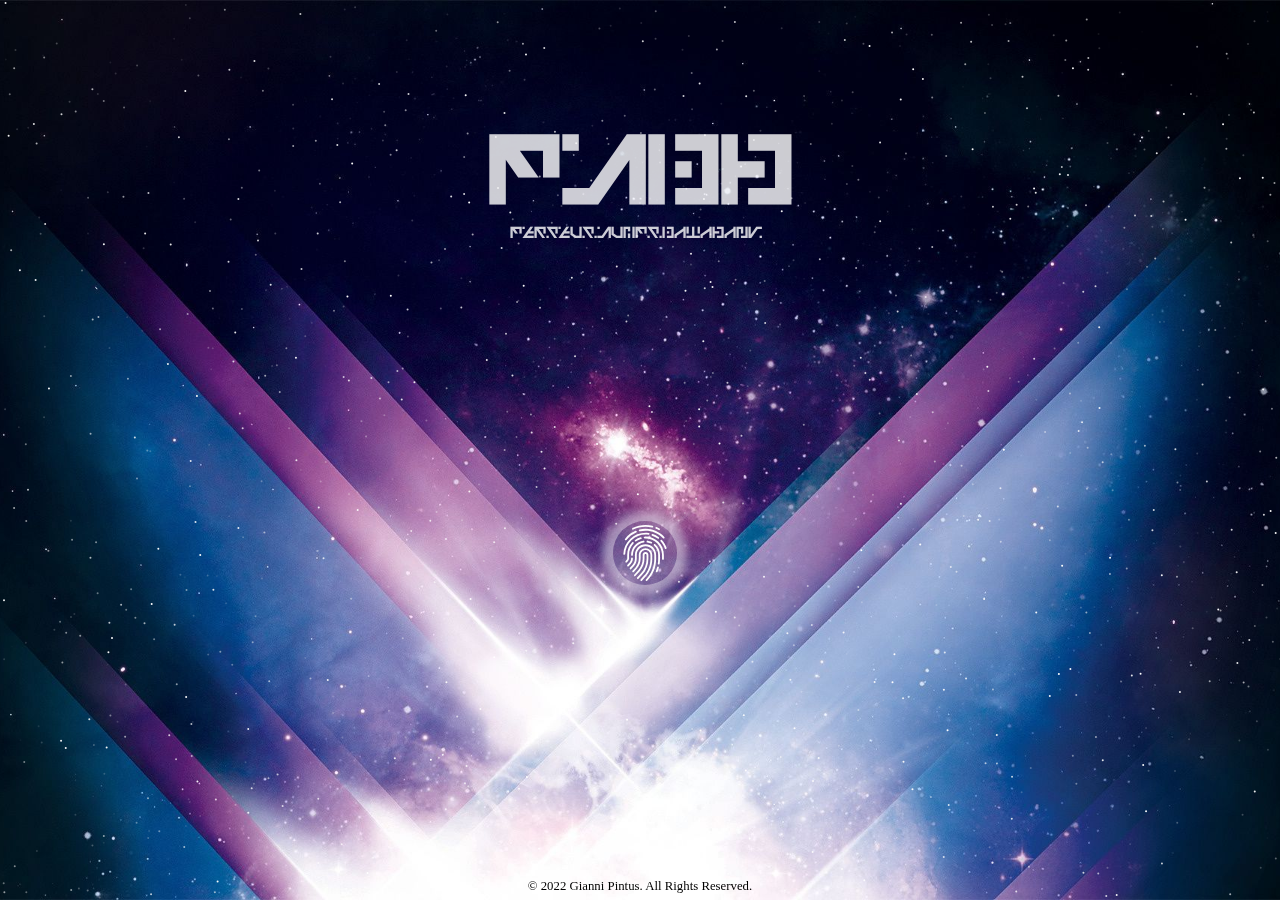
==== index.html @ 7f94e8a1 "fixed loading glitch" ====
<!DOCTYPE html>
<html lang="en-us">
  <head>
    <meta charset="UTF-8">
    <meta name="viewport" content="width=device-width, initial-scale=1">
    <link rel="stylesheet" href="css/index.css">
    <title>PerseusJDB</title>
    <link rel="icon" href="assets/favicon.png" type="image/icon type">
  </head>  
    <body>

      <div class="loading loading-1 is-active"><div class="lds-dual-ring"></div></div>
      
      <div id="particles-js"></div>
      <div id="container">
        <div class="titlebox">
          <h1 id="head" class="headClass">PJDB</h1>
          <h3 id="description">Perseus.Jumps.DataBank</h3>
        </div>
        <div class="copyright">&#169; 2022 Gianni Pintus. All Rights Reserved.</div>
        <div class="btnbox">
          <a href="home.html" id="btn"></a>
        </div>
      </div>

      <script src="assets/particles.js"></script>
      <script src="assets/app.js"></script>
      <script src="js/index.js"></script>
    </body>
</html>
---- css/index.css ----
*{
  margin: 0;
  padding: 0;
}

html,
body{
  height: 100vh;
  background: url('../assets/back.jpg');
  background-size: cover;
  background-position: center;
}

/*load*/

.loading-1{
  display: flex;
  position: fixed;
  background-color: black;
  top: 0;
  bottom: 0;
  left: 0;
  right: 0;
  z-index: 101;
  opacity: 0;
  transition: 0.3s ease-in-out;
  justify-content: center;
  align-items: center;
  pointer-events: none;
}

.loading-1.is-active{
  opacity: 1;
  pointer-events: all;
}

.lds-dual-ring {
  display: inline-block;
  width: 80px;
  height: 80px;
}

.lds-dual-ring:after {
  content: " ";
  display: block;
  width: 64px;
  height: 64px;
  margin: 8px;
  border-radius: 50%;
  border: 6px solid #fff;
  border-color: #fff transparent #fff transparent;
  animation: lds-dual-ring 1.2s linear infinite;
}

@keyframes lds-dual-ring {
  0% {
    transform: rotate(0deg);
  }
  100% {
    transform: rotate(360deg);
  }
}

/*load end*/

canvas{
  position: absolute;
}


#container{
  display: flex;
  height: 100%;
  justify-content: center;
}

.titlebox{
  display: flex;
  flex-direction: column;
  position: absolute;
  align-items: center;
  top: 8em;
  -webkit-user-select: none;
  user-select: none;
}

@font-face {
  font-family: ailerons;
  src: url(../assets/Ailerons-Typeface.woff)format("woff");
}

@font-face {
  font-family: galactico;
  src: url(../assets/Galactico-Basic.woff)format("woff");
}

#head{
  color: rgba(255, 255, 255, 0.8);
  font-size: 6rem;/*8rem*/
  font-family: 'galactico', sans-serif;
  animation: type 1.5s steps(20, end);
  overflow: hidden;
  width: 100%;
  font-display: block;
}

@keyframes type{
  from {width: 0;}
}

#description{
  color: rgba(255, 255, 255, 0.8);
  font-family: 'galactico', sans-serif;
  font-weight: 400;
  font-size: 1rem;
  animation: type 2s steps(20, end);
  overflow: hidden;
  width: 85%; /*65%*/
  font-display: block;
}

.copyright{
  display: flex;
  position: absolute;
  bottom: 0.5em;
  color: black;
  font-size: 0.8rem;
}

.btnbox{
  display: flex;
  position: absolute;
  bottom: 35%;
  height: 4em;
  width: 4em;
  border-radius: 50%;
  box-shadow: 0 0 10px 10px rgba(255, 255, 255, 0.5);
  overflow: hidden;
  margin-left: 0.6em;
  -webkit-tap-highlight-color: transparent;
}

#btn{
  width: 100%;
  border: none;
  background: rgba(255, 255, 255, 0.2) url(../assets/fingerprint.svg);
  background-size: 3.5em;
  background-repeat: no-repeat;
  background-position: center;
  filter: blur(0.4px);
  -webkit-tap-highlight-color: transparent;
}

#btn:hover{
  cursor: pointer;
}
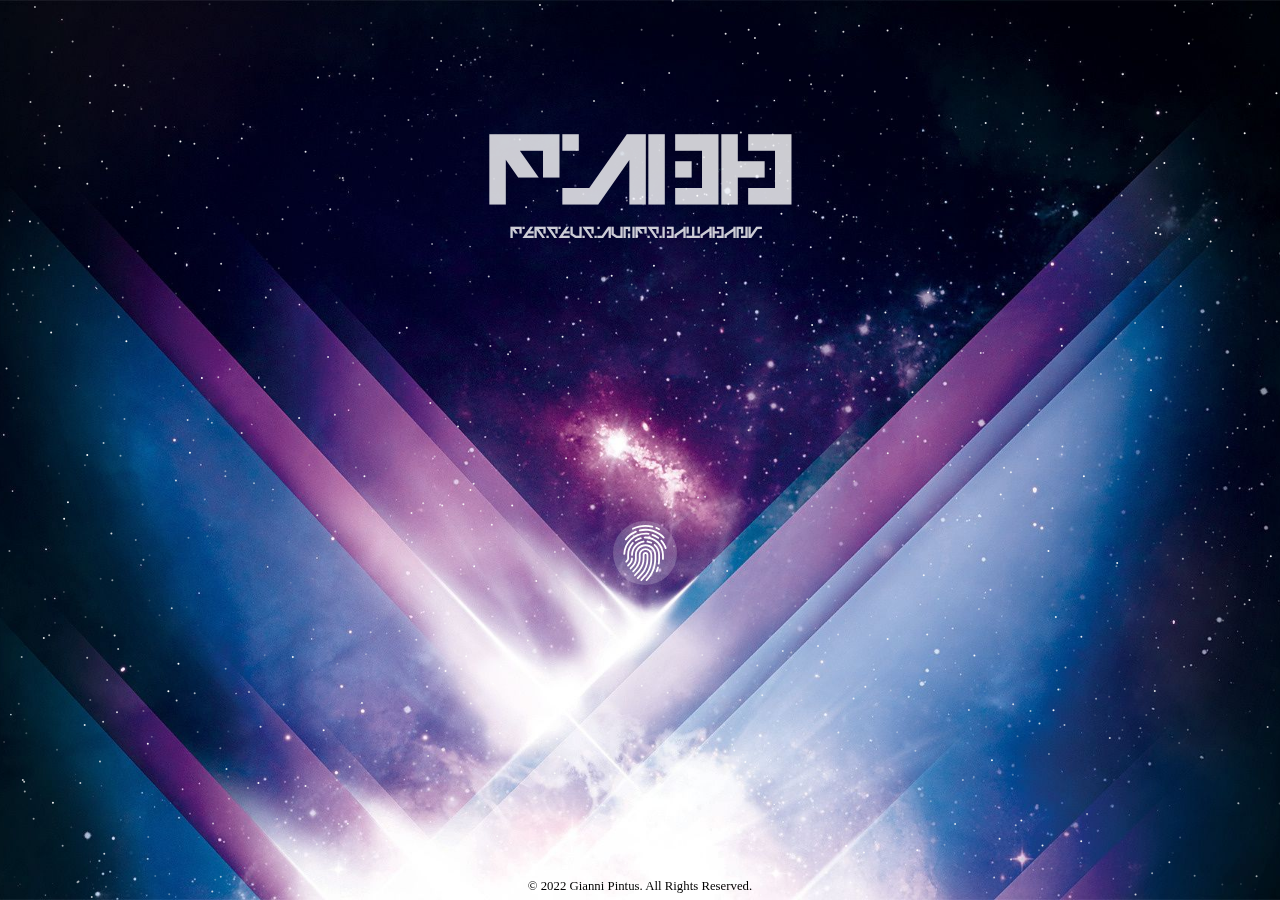
==== commit beafa911: "possible fix for back btn" ====
--- a/index.html
+++ b/index.html
@@ -19,7 +19,7 @@
         </div>
         <div class="copyright">&#169; 2022 Gianni Pintus. All Rights Reserved.</div>
         <div class="btnbox">
-          <a href="home.html" id="btn"></a>
+          <a href="" id="btn"></a>
         </div>
       </div>
 
--- a/css/index.css
+++ b/css/index.css
@@ -134,10 +134,18 @@
   height: 4em;
   width: 4em;
   border-radius: 50%;
-  box-shadow: 0 0 10px 10px rgba(255, 255, 255, 0.5);
+  box-shadow: 0 0 0 0 rgba(255, 255, 255, 0);
   overflow: hidden;
   margin-left: 0.6em;
+  /*adding backdrop-filter: blur(); cause a glitch doesn't happen locally only remote*/
   -webkit-tap-highlight-color: transparent;
+  animation: pulse 3s steps(60,end) infinite;
+}
+
+@keyframes pulse {
+    0%  { box-shadow: 0 0 0 0 transparent; }
+    50% { box-shadow: 0 0 10px 5px rgba(255, 255, 255, 0.8); }
+    100% {box-shadow: 0 0 0 0 transparent;}
 }
 
 #btn{
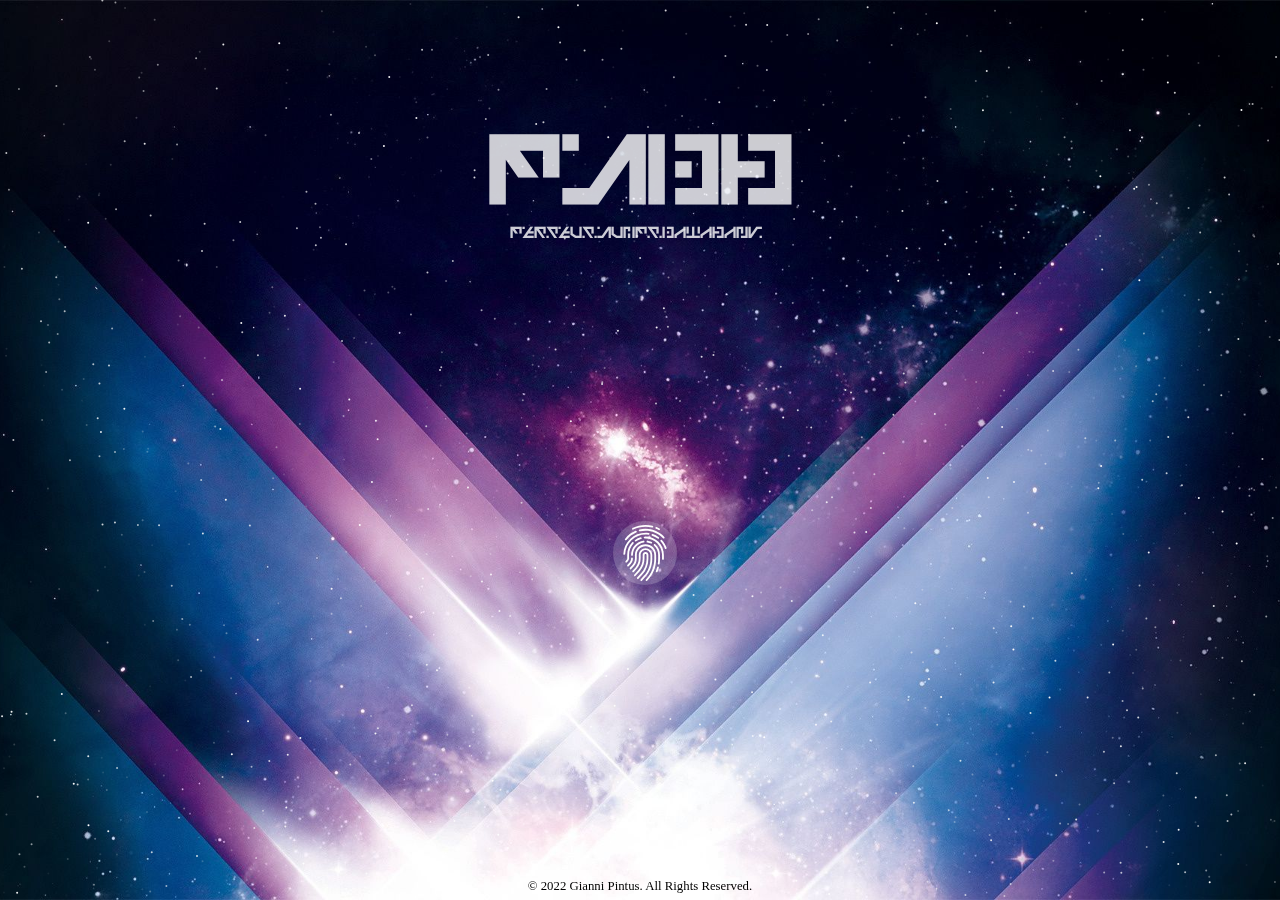
==== commit 548a6b0e: "possible fixes" ====
--- a/index.html
+++ b/index.html
@@ -19,7 +19,7 @@
         </div>
         <div class="copyright">&#169; 2022 Gianni Pintus. All Rights Reserved.</div>
         <div class="btnbox">
-          <a href="" id="btn"></a>
+          <a href=".home.html" id="btn" onclick=""></a>
         </div>
       </div>
 
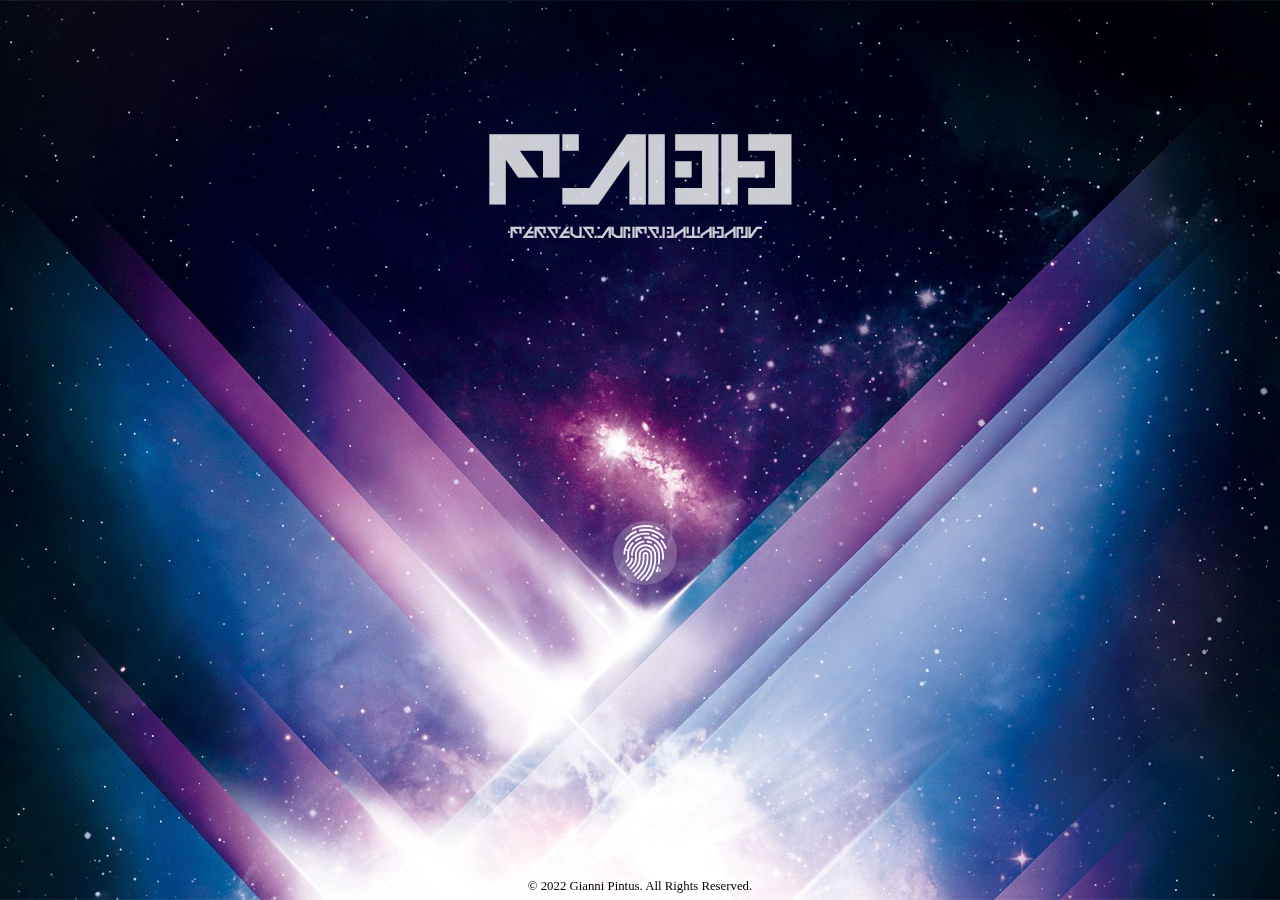
==== commit 81cac385: "possible fix" ====
--- a/index.html
+++ b/index.html
@@ -19,7 +19,7 @@
         </div>
         <div class="copyright">&#169; 2022 Gianni Pintus. All Rights Reserved.</div>
         <div class="btnbox">
-          <a href=".home.html" id="btn" onclick=""></a>
+          <a href="home.html" id="btn"></a>
         </div>
       </div>
 
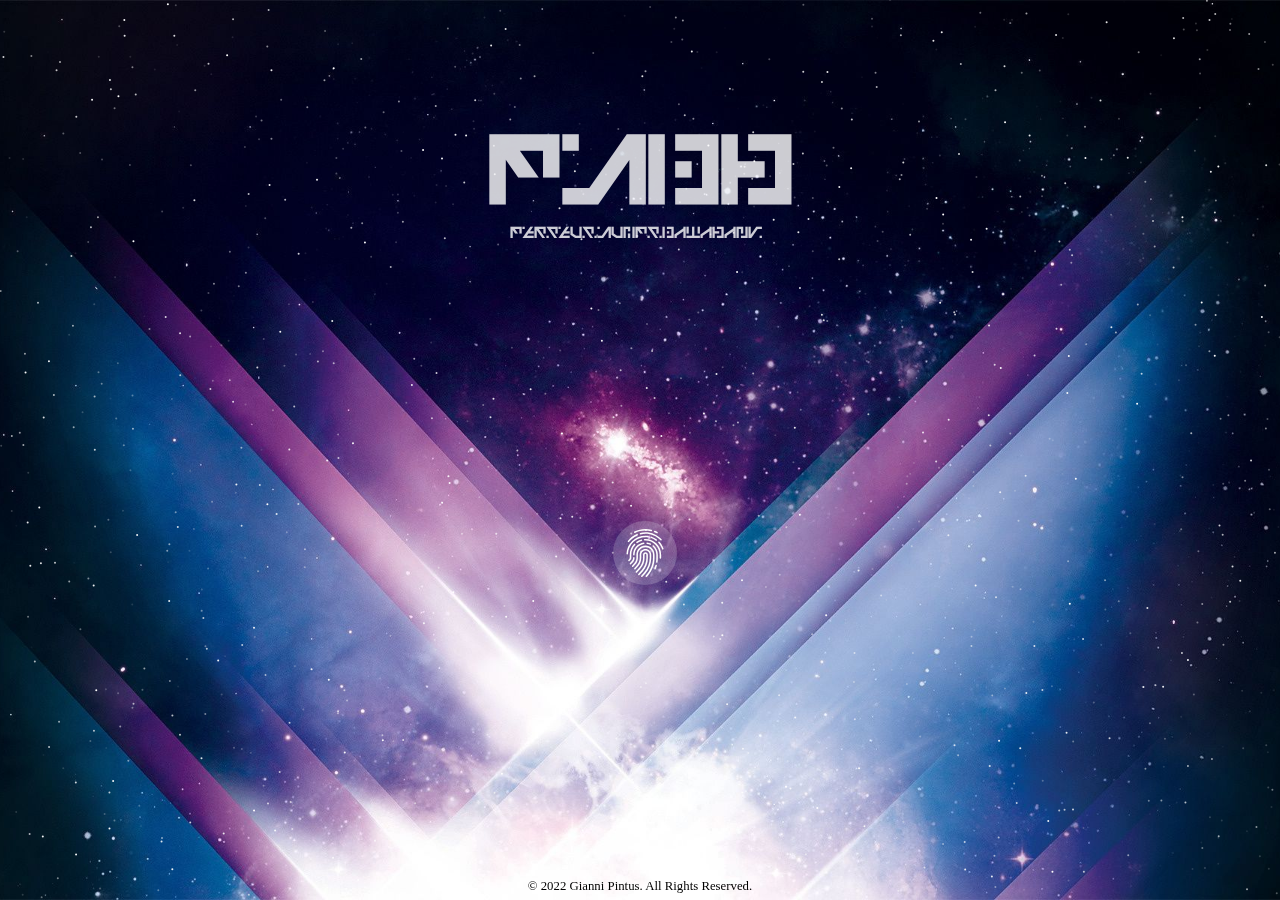
==== commit 9e78c997: "fixd transition and back btn" ====
--- a/index.html
+++ b/index.html
@@ -7,9 +7,10 @@
     <title>PerseusJDB</title>
     <link rel="icon" href="assets/favicon.png" type="image/icon type">
   </head>  
-    <body>
+    <body onload="fadeOut()">
 
-      <div class="loading loading-1 is-active"><div class="lds-dual-ring"></div></div>
+      <div id="loading"><div class="lds-dual-ring"></div></div>
+      <div id="loadingOut"><div class="lds-dual-ring"></div></div>
       
       <div id="particles-js"></div>
       <div id="container">
@@ -19,7 +20,7 @@
         </div>
         <div class="copyright">&#169; 2022 Gianni Pintus. All Rights Reserved.</div>
         <div class="btnbox">
-          <a href="home.html" id="btn"></a>
+          <a href="javascript:delay('home.html')"" id="btn" onclick="fadeIn()"></a>
         </div>
       </div>
 
--- a/css/index.css
+++ b/css/index.css
@@ -13,7 +13,7 @@
 
 /*load*/
 
-.loading-1{
+#loading{
   display: flex;
   position: fixed;
   background-color: black;
@@ -21,17 +21,27 @@
   bottom: 0;
   left: 0;
   right: 0;
-  z-index: 101;
+  z-index: 1;
+  opacity: 1;
+  transition: 0.3s ease-in-out;
+  transition-delay: 0.5s;
+  justify-content: center;
+  align-items: center;
+}
+
+#loadingOut{
+  display: flex;
+  position: fixed;
+  background-color: black;
+  top: 0;
+  bottom: 0;
+  left: 0;
+  right: 0;
+  z-index: 0;
   opacity: 0;
   transition: 0.3s ease-in-out;
   justify-content: center;
   align-items: center;
-  pointer-events: none;
-}
-
-.loading-1.is-active{
-  opacity: 1;
-  pointer-events: all;
 }
 
 .lds-dual-ring {
@@ -152,7 +162,7 @@
   width: 100%;
   border: none;
   background: rgba(255, 255, 255, 0.2) url(../assets/fingerprint.svg);
-  background-size: 3.5em;
+  background-size: 3em;
   background-repeat: no-repeat;
   background-position: center;
   filter: blur(0.4px);
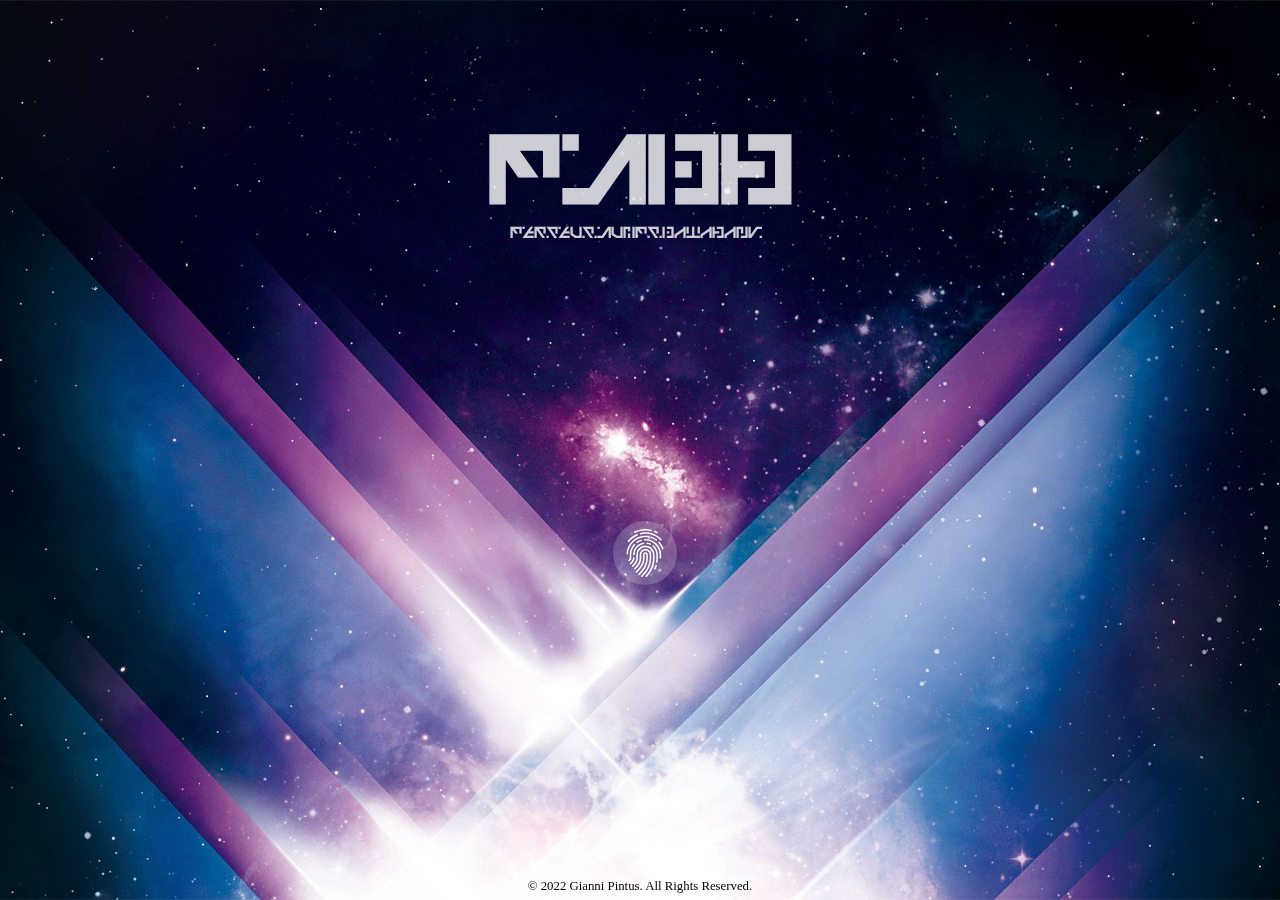
==== commit de78a4e2: "fingers crossed" ====
--- a/index.html
+++ b/index.html
@@ -4,13 +4,13 @@
     <meta charset="UTF-8">
     <meta name="viewport" content="width=device-width, initial-scale=1">
     <link rel="stylesheet" href="css/index.css">
+    <link rel="stylesheet" href="css/transition.css">
     <title>PerseusJDB</title>
     <link rel="icon" href="assets/favicon.png" type="image/icon type">
   </head>  
-    <body onload="fadeOut()">
+    <body>
 
-      <div id="loading"><div class="lds-dual-ring"></div></div>
-      <div id="loadingOut"><div class="lds-dual-ring"></div></div>
+      <div class="loading loading-1 is-active"><div class="lds-dual-ring"></div></div>
       
       <div id="particles-js"></div>
       <div id="container">
@@ -20,7 +20,7 @@
         </div>
         <div class="copyright">&#169; 2022 Gianni Pintus. All Rights Reserved.</div>
         <div class="btnbox">
-          <a href="javascript:delay('home.html')"" id="btn" onclick="fadeIn()"></a>
+          <a href="javascript:delay('home.html')"" id="btn" onclick="addLoad()"></a>
         </div>
       </div>
 
--- a/css/index.css
+++ b/css/index.css
@@ -11,72 +11,9 @@
   background-position: center;
 }
 
-/*load*/
-
-#loading{
-  display: flex;
-  position: fixed;
-  background-color: black;
-  top: 0;
-  bottom: 0;
-  left: 0;
-  right: 0;
-  z-index: 1;
-  opacity: 1;
-  transition: 0.3s ease-in-out;
-  transition-delay: 0.5s;
-  justify-content: center;
-  align-items: center;
-}
-
-#loadingOut{
-  display: flex;
-  position: fixed;
-  background-color: black;
-  top: 0;
-  bottom: 0;
-  left: 0;
-  right: 0;
-  z-index: 0;
-  opacity: 0;
-  transition: 0.3s ease-in-out;
-  justify-content: center;
-  align-items: center;
-}
-
-.lds-dual-ring {
-  display: inline-block;
-  width: 80px;
-  height: 80px;
-}
-
-.lds-dual-ring:after {
-  content: " ";
-  display: block;
-  width: 64px;
-  height: 64px;
-  margin: 8px;
-  border-radius: 50%;
-  border: 6px solid #fff;
-  border-color: #fff transparent #fff transparent;
-  animation: lds-dual-ring 1.2s linear infinite;
-}
-
-@keyframes lds-dual-ring {
-  0% {
-    transform: rotate(0deg);
-  }
-  100% {
-    transform: rotate(360deg);
-  }
-}
-
-/*load end*/
-
 canvas{
   position: absolute;
 }
-
 
 #container{
   display: flex;
--- a/css/transition.css
+++ b/css/transition.css
@@ -0,0 +1,50 @@
+/*load*/
+
+.loading-1{
+  display: flex;
+  position: fixed;
+  background-color: black;
+  top: 0;
+  bottom: 0;
+  left: 0;
+  right: 0;
+  z-index: 0;
+  opacity: 0;
+  transition: 0.3s ease-in-out;
+  justify-content: center;
+  align-items: center;
+}
+
+.loading-1.is-active{
+  opacity: 1;
+  z-index: 1;
+}
+
+.lds-dual-ring {
+  display: inline-block;
+  width: 80px;
+  height: 80px;
+}
+
+.lds-dual-ring:after {
+  content: " ";
+  display: block;
+  width: 64px;
+  height: 64px;
+  margin: 8px;
+  border-radius: 50%;
+  border: 6px solid #fff;
+  border-color: #fff transparent #fff transparent;
+  animation: lds-dual-ring 1.2s linear infinite;
+}
+
+@keyframes lds-dual-ring {
+  0% {
+    transform: rotate(0deg);
+  }
+  100% {
+    transform: rotate(360deg);
+  }
+}
+
+/*load end*/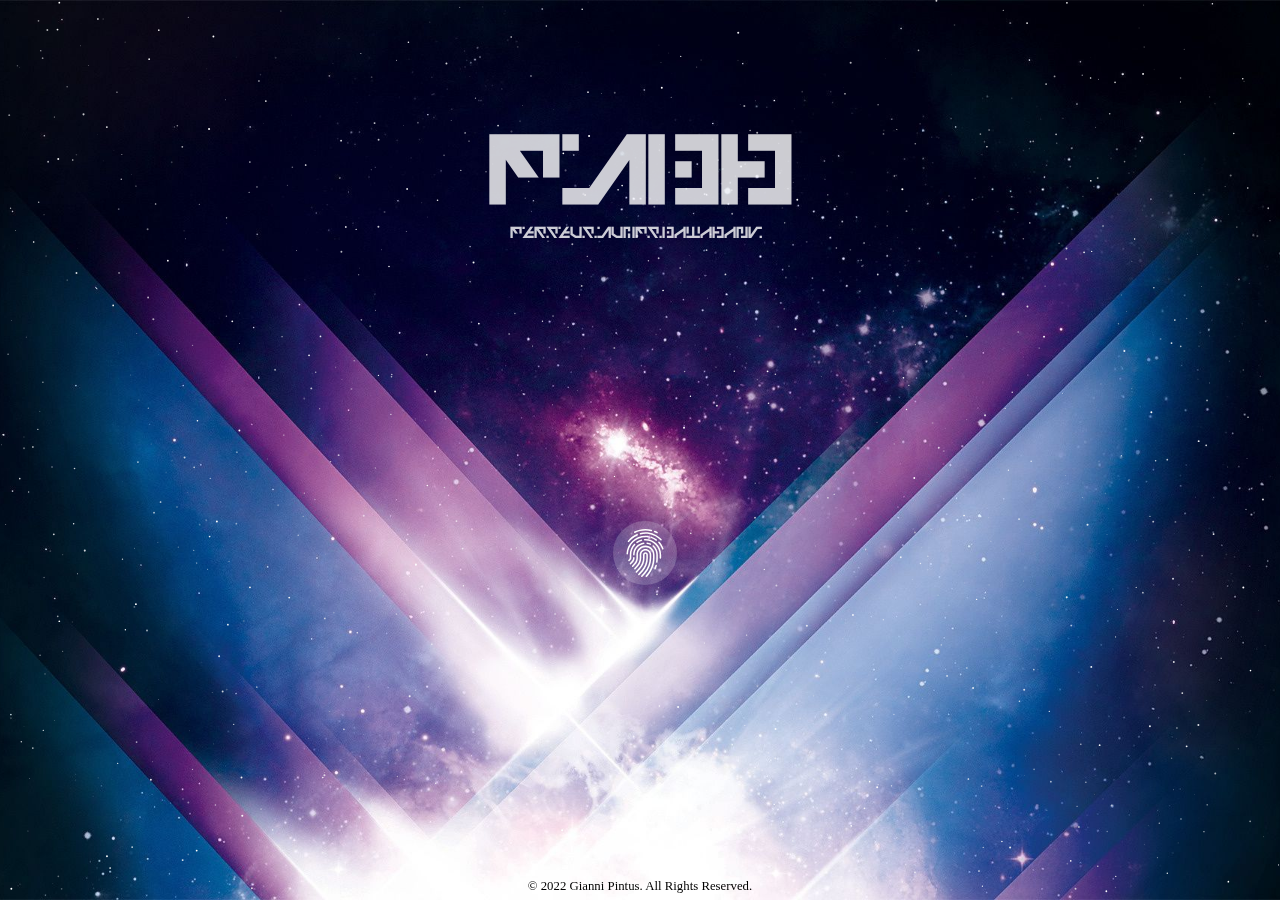
==== commit 7d95356b: "concept1 only ready for mobile" ====
--- a/index.html
+++ b/index.html
@@ -8,24 +8,24 @@
     <title>PerseusJDB</title>
     <link rel="icon" href="assets/favicon.png" type="image/icon type">
   </head>  
-    <body>
+  <body>
 
-      <div class="loading loading-1 is-active"><div class="lds-dual-ring"></div></div>
+    <div class="loading loading-1 is-active"><div class="lds-dual-ring"></div></div>
       
-      <div id="particles-js"></div>
-      <div id="container">
-        <div class="titlebox">
-          <h1 id="head" class="headClass">PJDB</h1>
-          <h3 id="description">Perseus.Jumps.DataBank</h3>
-        </div>
-        <div class="copyright">&#169; 2022 Gianni Pintus. All Rights Reserved.</div>
-        <div class="btnbox">
-          <a href="javascript:delay('home.html')"" id="btn" onclick="addLoad()"></a>
-        </div>
+    <div id="particles-js"></div>
+    <div id="container">
+      <div class="titlebox">
+        <h1 id="head" class="headClass">PJDB</h1>
+        <h3 id="description">Perseus.Jumps.DataBank</h3>
       </div>
+      <div class="copyright">&#169; 2022 Gianni Pintus. All Rights Reserved.</div>
+      <div class="btnbox">
+        <a href="javascript:delay('home.html')"" id="btn" onclick="addLoad()"></a>
+      </div>
+    </div>
 
-      <script src="assets/particles.js"></script>
-      <script src="assets/app.js"></script>
-      <script src="js/index.js"></script>
-    </body>
+    <script src="assets/particles.js"></script>
+    <script src="assets/app.js"></script>
+    <script src="js/index.js"></script>
+  </body>
 </html>--- a/css/index.css
+++ b/css/index.css
@@ -102,7 +102,6 @@
   background-size: 3em;
   background-repeat: no-repeat;
   background-position: center;
-  filter: blur(0.4px);
   -webkit-tap-highlight-color: transparent;
 }
 
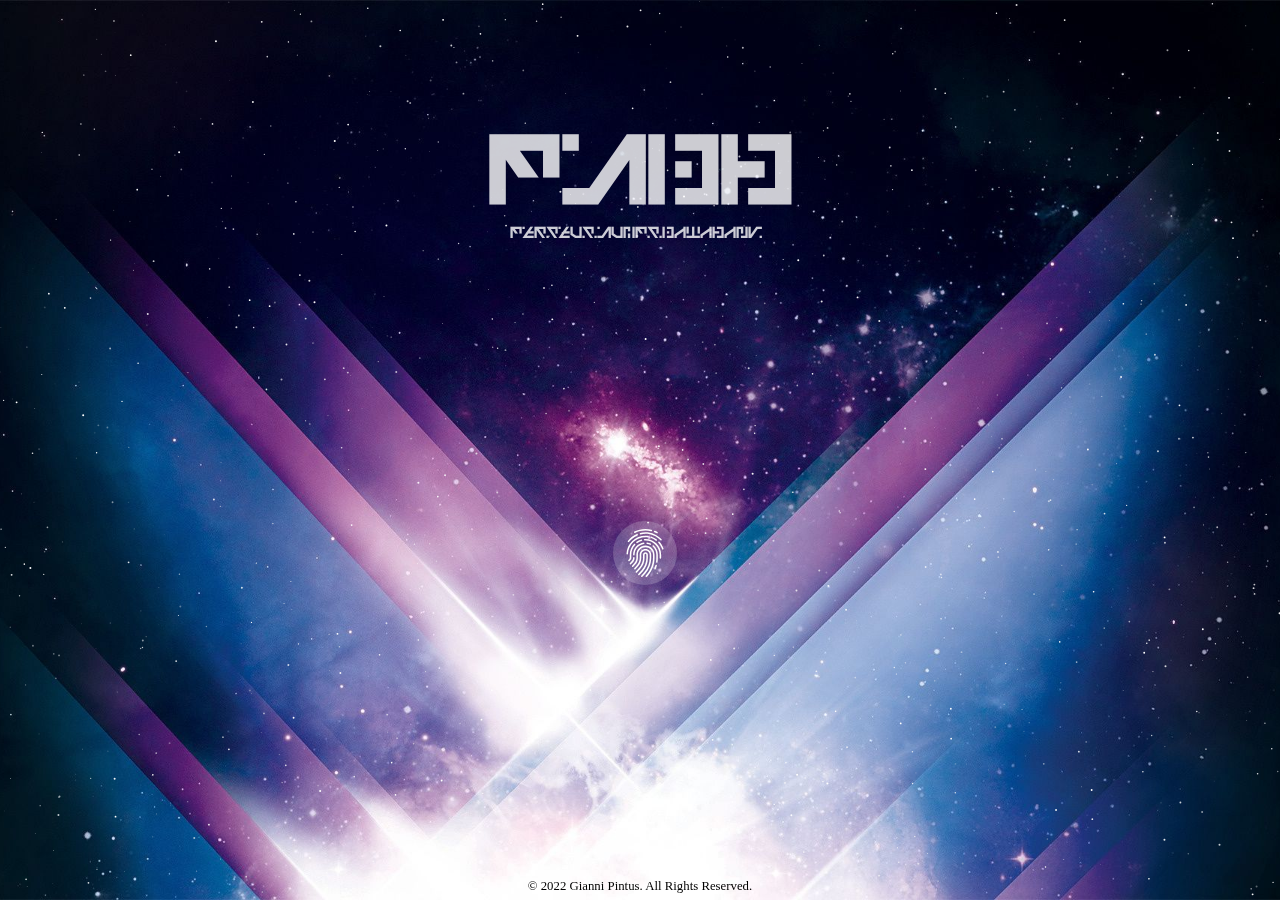
==== commit b23f99e3: "Version 1.0" ====
--- a/index.html
+++ b/index.html
@@ -27,5 +27,6 @@
     <script src="assets/particles.js"></script>
     <script src="assets/app.js"></script>
     <script src="js/index.js"></script>
+    
   </body>
 </html>